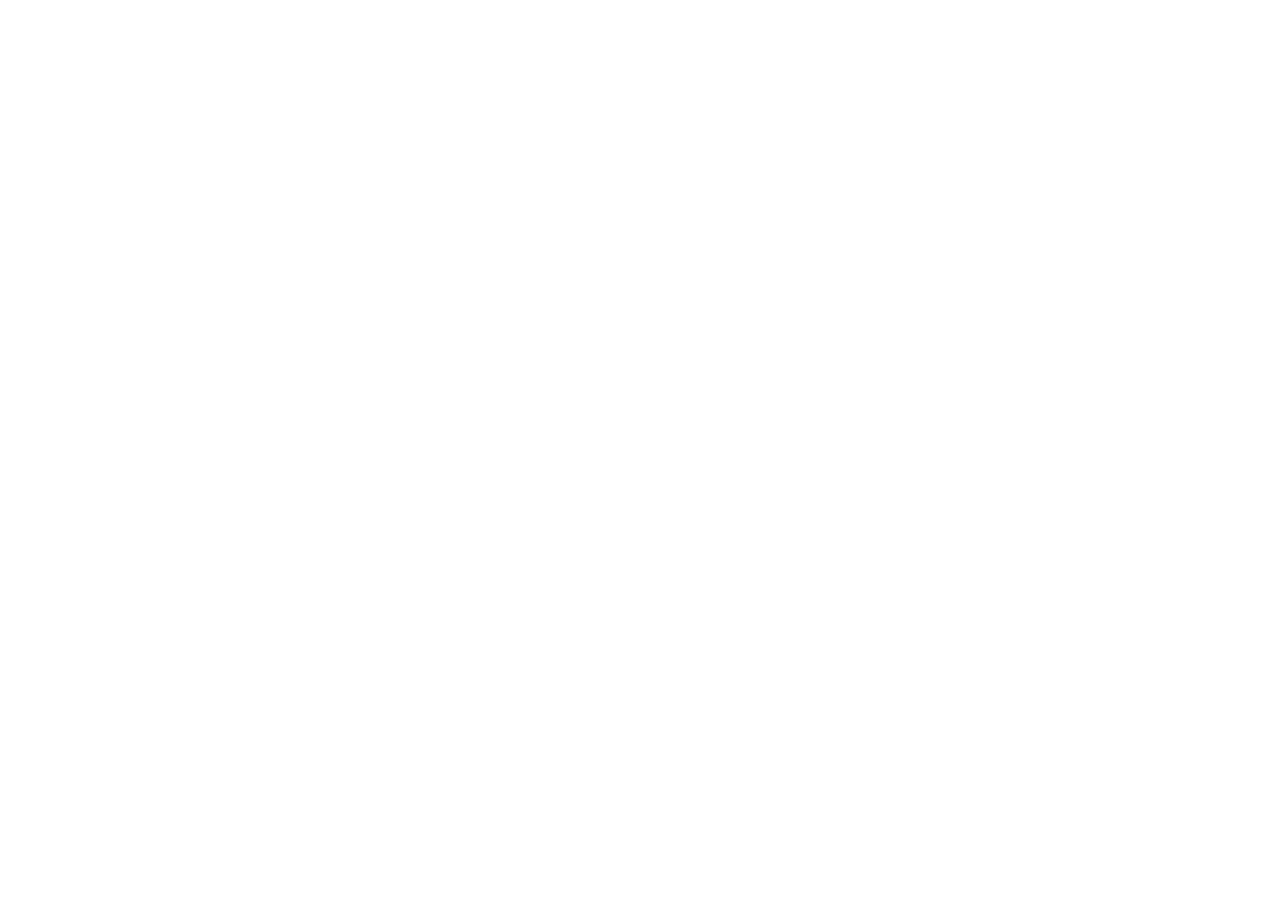
==== index.html @ 684d7aa8 "First Commit" ====
<!DOCTYPE html>
<html lang="en">
<head>
    <meta charset="UTF-8">
    <meta http-equiv="X-UA-Compatible" content="IE=edge">
    <meta name="viewport" content="width=device-width, initial-scale=1.0">
    <title>Document</title>
</head>
<body>
    
</body>
</html>
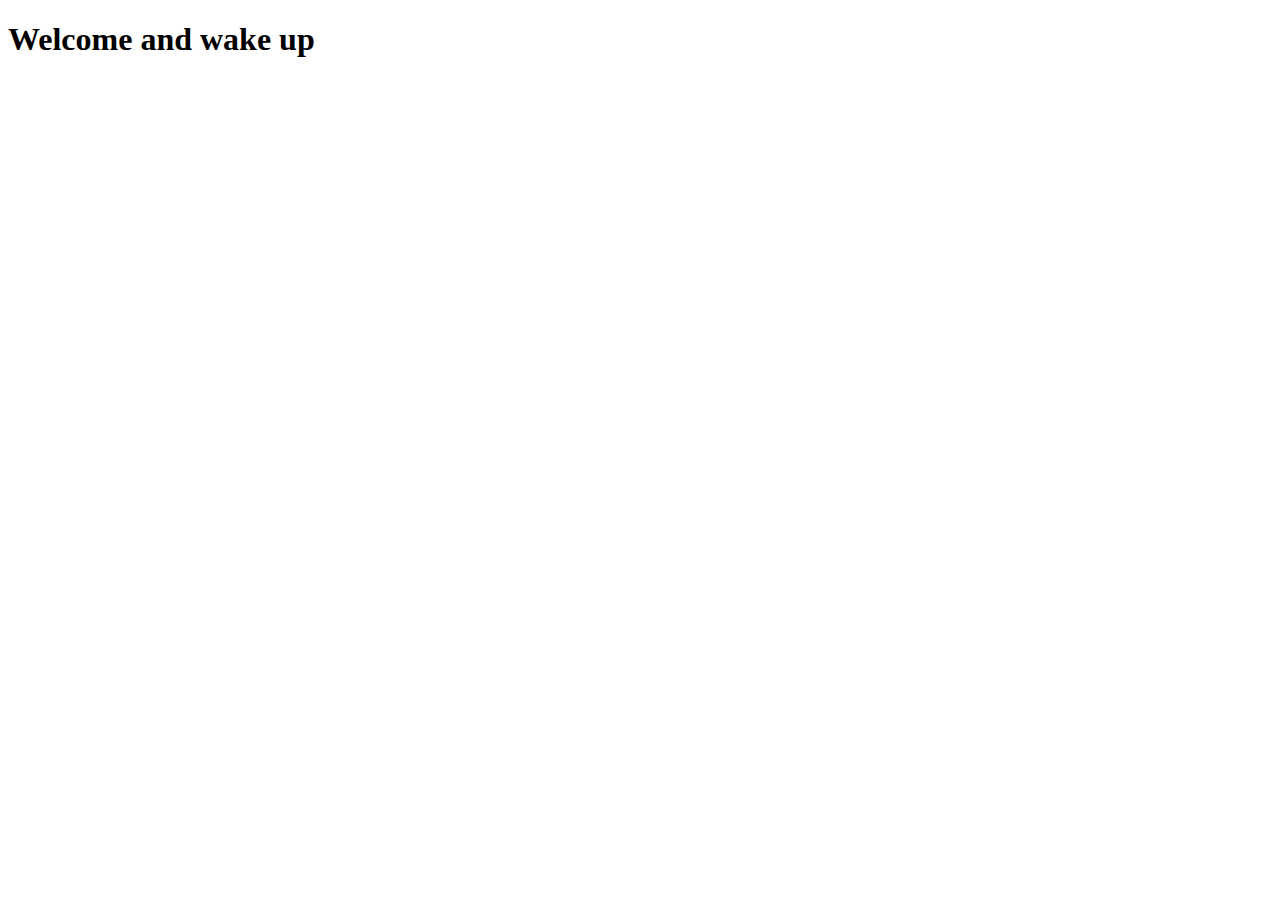
==== commit 595342fd: "I made a change - figure it our yourself - hehehehe" ====
--- a/index.html
+++ b/index.html
@@ -4,9 +4,9 @@
     <meta charset="UTF-8">
     <meta http-equiv="X-UA-Compatible" content="IE=edge">
     <meta name="viewport" content="width=device-width, initial-scale=1.0">
-    <title>Document</title>
+    <title>Am I bored or not</title>
 </head>
 <body>
-    
+    <h1>Welcome and wake up</h1>
 </body>
 </html>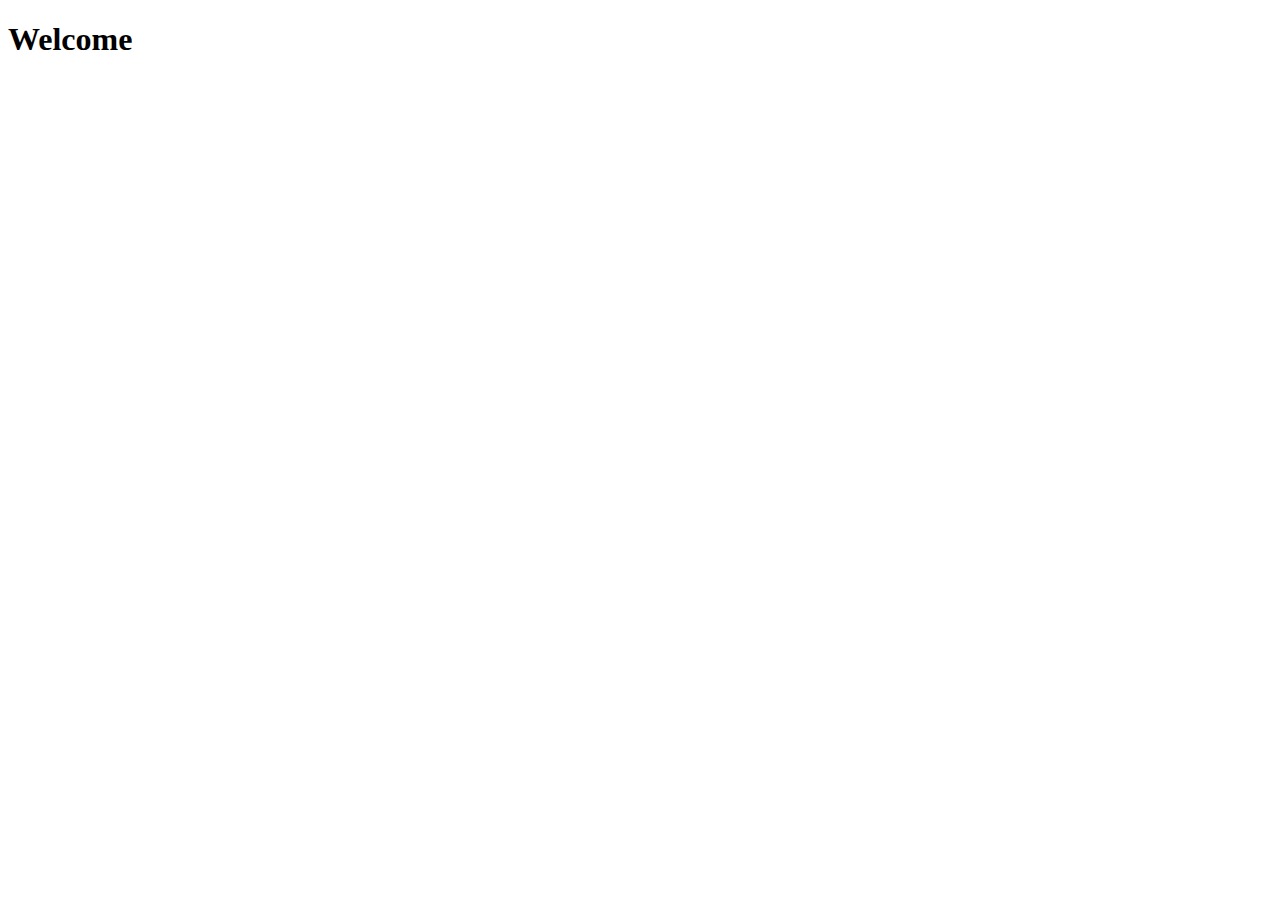
==== commit 21be1bb0: "whatever has changed Commit" ====
--- a/index.html
+++ b/index.html
@@ -7,6 +7,6 @@
     <title>Am I bored or not</title>
 </head>
 <body>
-    <h1>Welcome and wake up</h1>
+    <h1>Welcome</h1>
 </body>
 </html>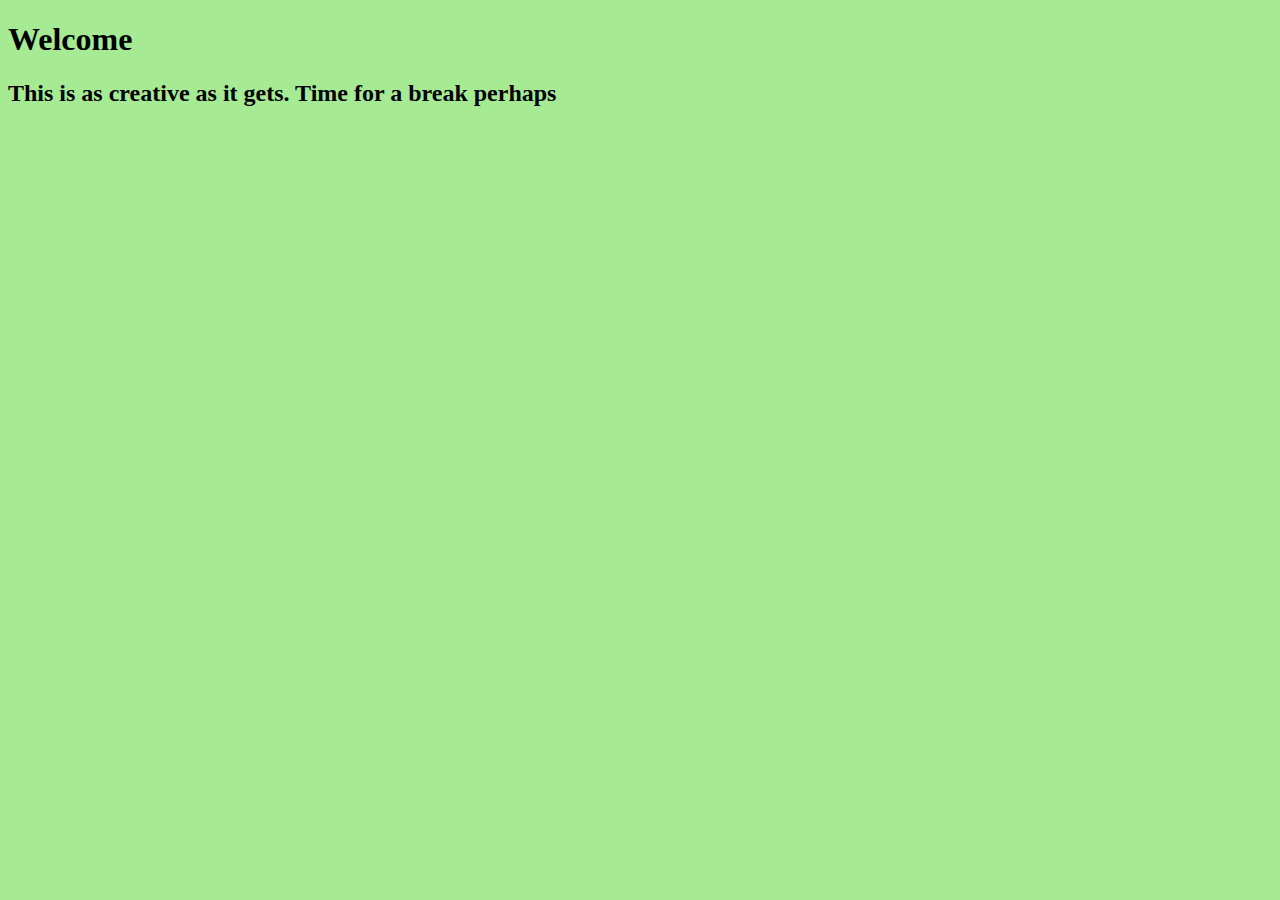
==== commit abd0ef7b: "playing with colours" ====
--- a/index.html
+++ b/index.html
@@ -4,9 +4,11 @@
     <meta charset="UTF-8">
     <meta http-equiv="X-UA-Compatible" content="IE=edge">
     <meta name="viewport" content="width=device-width, initial-scale=1.0">
-    <title>Am I bored or not</title>
+    <title>I am title silly</title>
+    <link rel="stylesheet" href="style.css">
 </head>
 <body>
     <h1>Welcome</h1>
+    <h2>This is as creative as it gets. Time for a break perhaps</h2>
 </body>
 </html>--- a/style.css
+++ b/style.css
@@ -0,0 +1,3 @@
+body {
+    background-color: rgb(166, 235, 148);
+}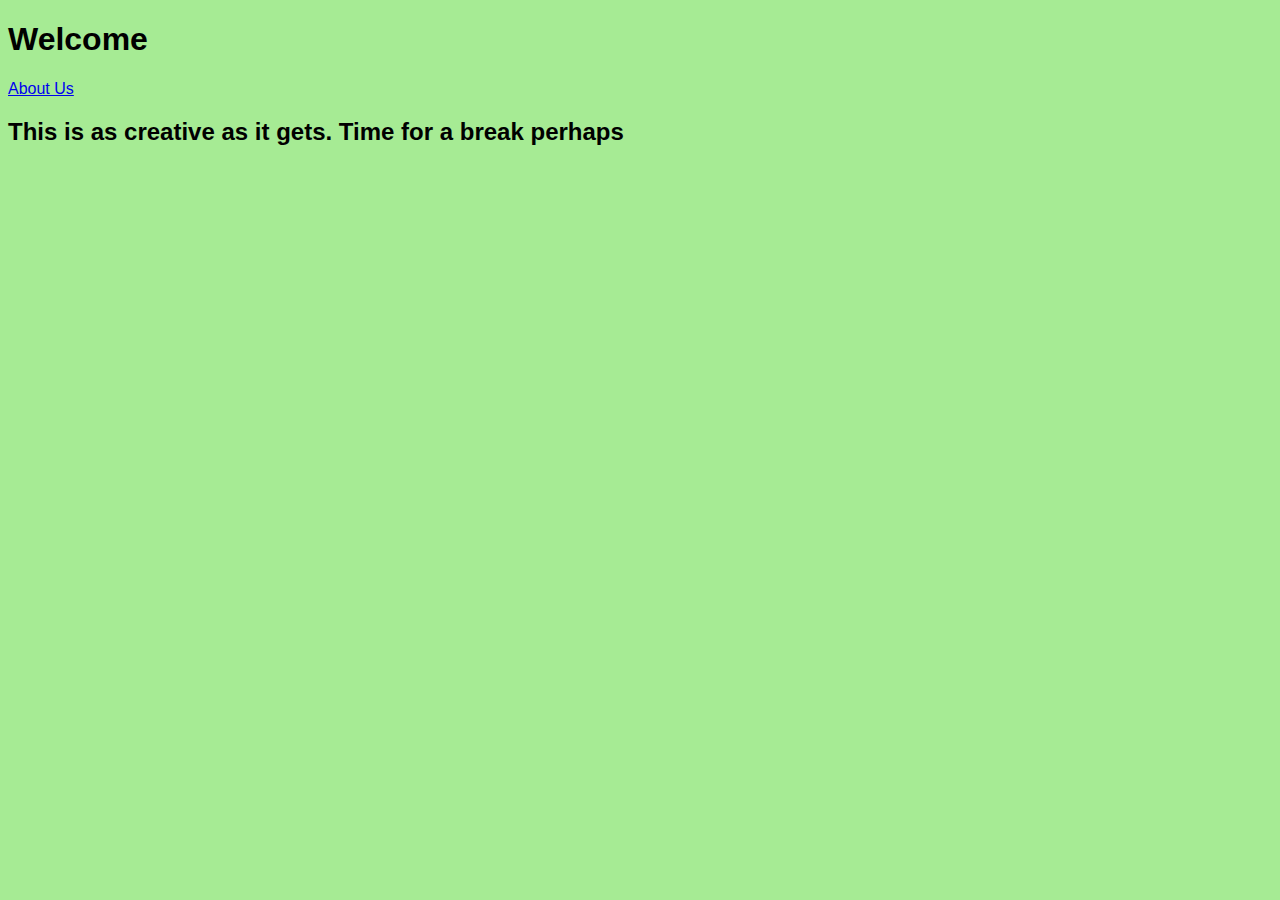
==== commit 6ec0ffc2: "about commit" ====
--- a/index.html
+++ b/index.html
@@ -9,6 +9,7 @@
 </head>
 <body>
     <h1>Welcome</h1>
+    <a href="about.html">About Us</a>
     <h2>This is as creative as it gets. Time for a break perhaps</h2>
 </body>
 </html>--- a/style.css
+++ b/style.css
@@ -1,3 +1,4 @@
 body {
     background-color: rgb(166, 235, 148);
+    font-family: Verdana, Geneva, Tahoma, sans-serif;
 }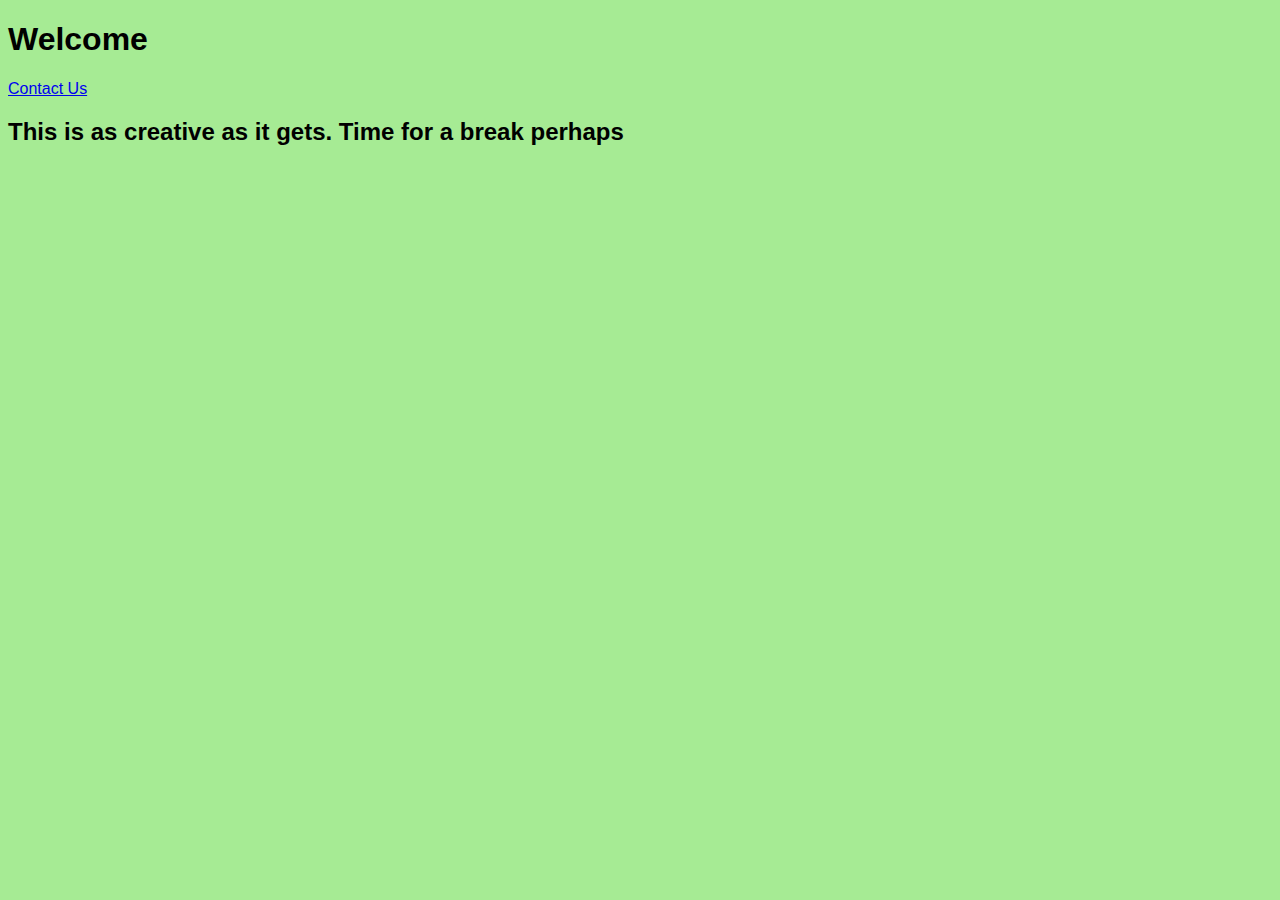
==== commit 474f8205: "come on" ====
--- a/index.html
+++ b/index.html
@@ -9,7 +9,7 @@
 </head>
 <body>
     <h1>Welcome</h1>
-    <a href="about.html">About Us</a>
+    <a href="contact.html">Contact Us</a>
     <h2>This is as creative as it gets. Time for a break perhaps</h2>
 </body>
 </html>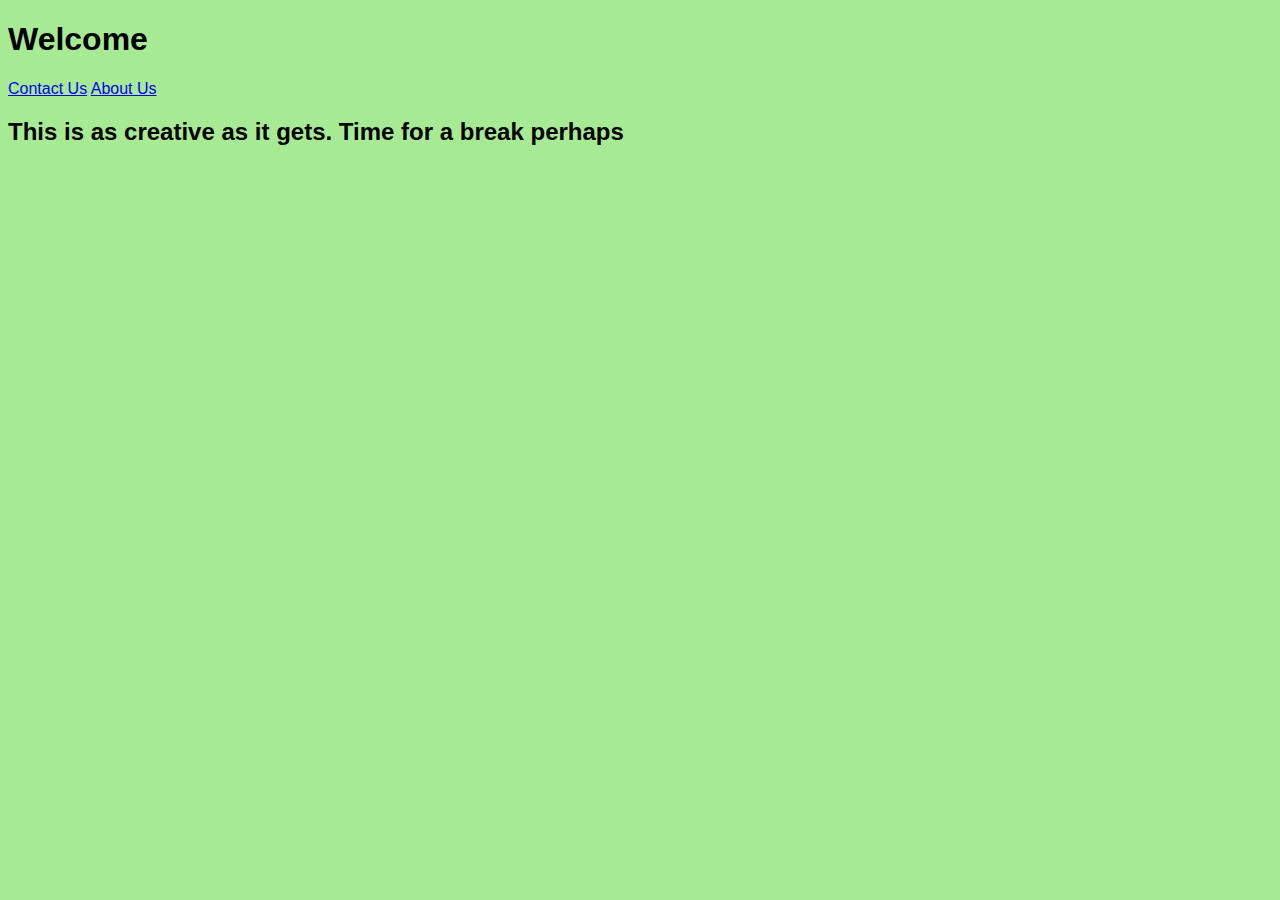
==== commit c370b60b: "Merge branch 'contact'" ====
--- a/index.html
+++ b/index.html
@@ -10,6 +10,7 @@
 <body>
     <h1>Welcome</h1>
     <a href="contact.html">Contact Us</a>
+    <a href="about.html">About Us</a>
     <h2>This is as creative as it gets. Time for a break perhaps</h2>
 </body>
 </html>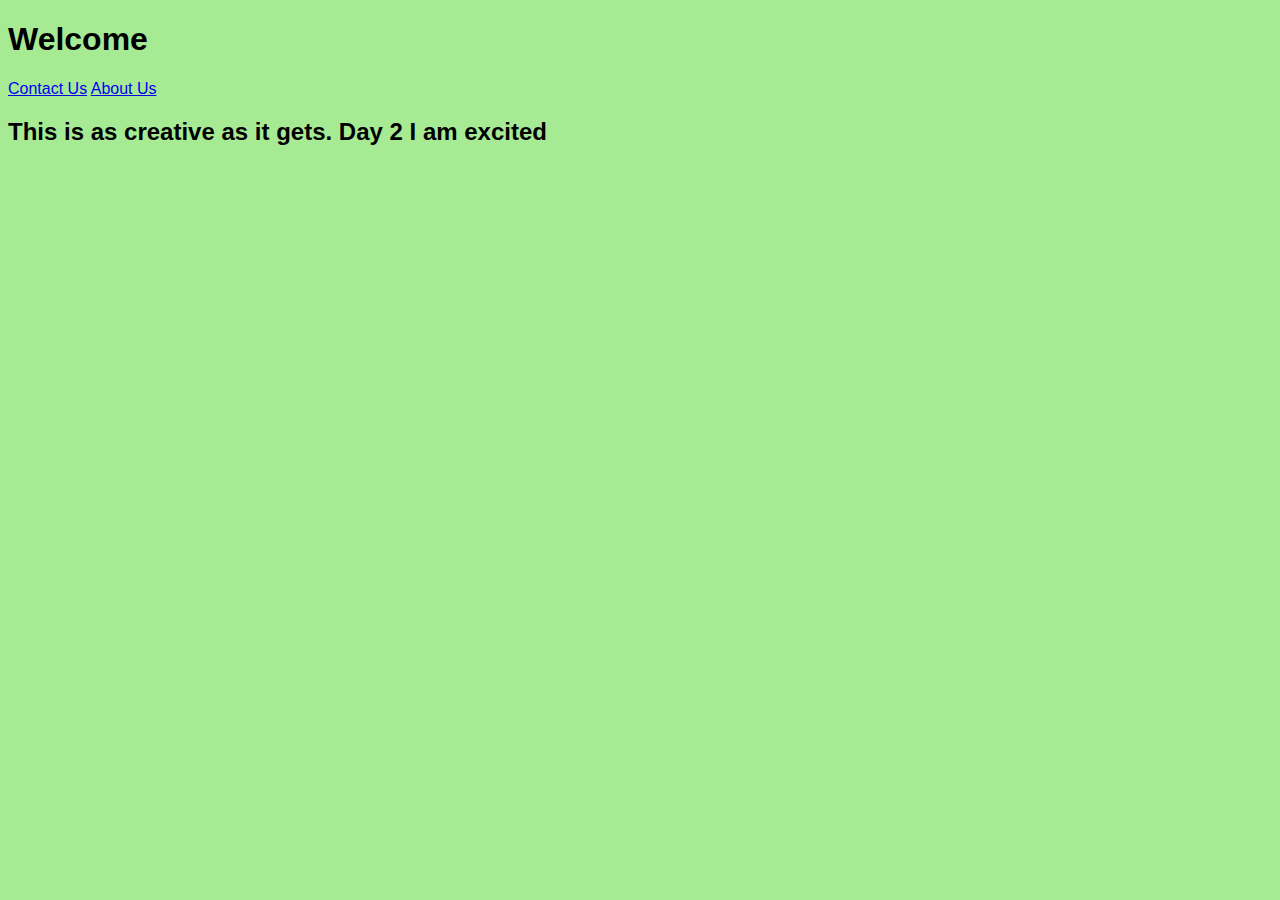
==== commit cb95acaa: "testing sync to server" ====
--- a/index.html
+++ b/index.html
@@ -11,6 +11,6 @@
     <h1>Welcome</h1>
     <a href="contact.html">Contact Us</a>
     <a href="about.html">About Us</a>
-    <h2>This is as creative as it gets. Time for a break perhaps</h2>
+    <h2>This is as creative as it gets. Day 2 I am excited</h2>
 </body>
 </html>